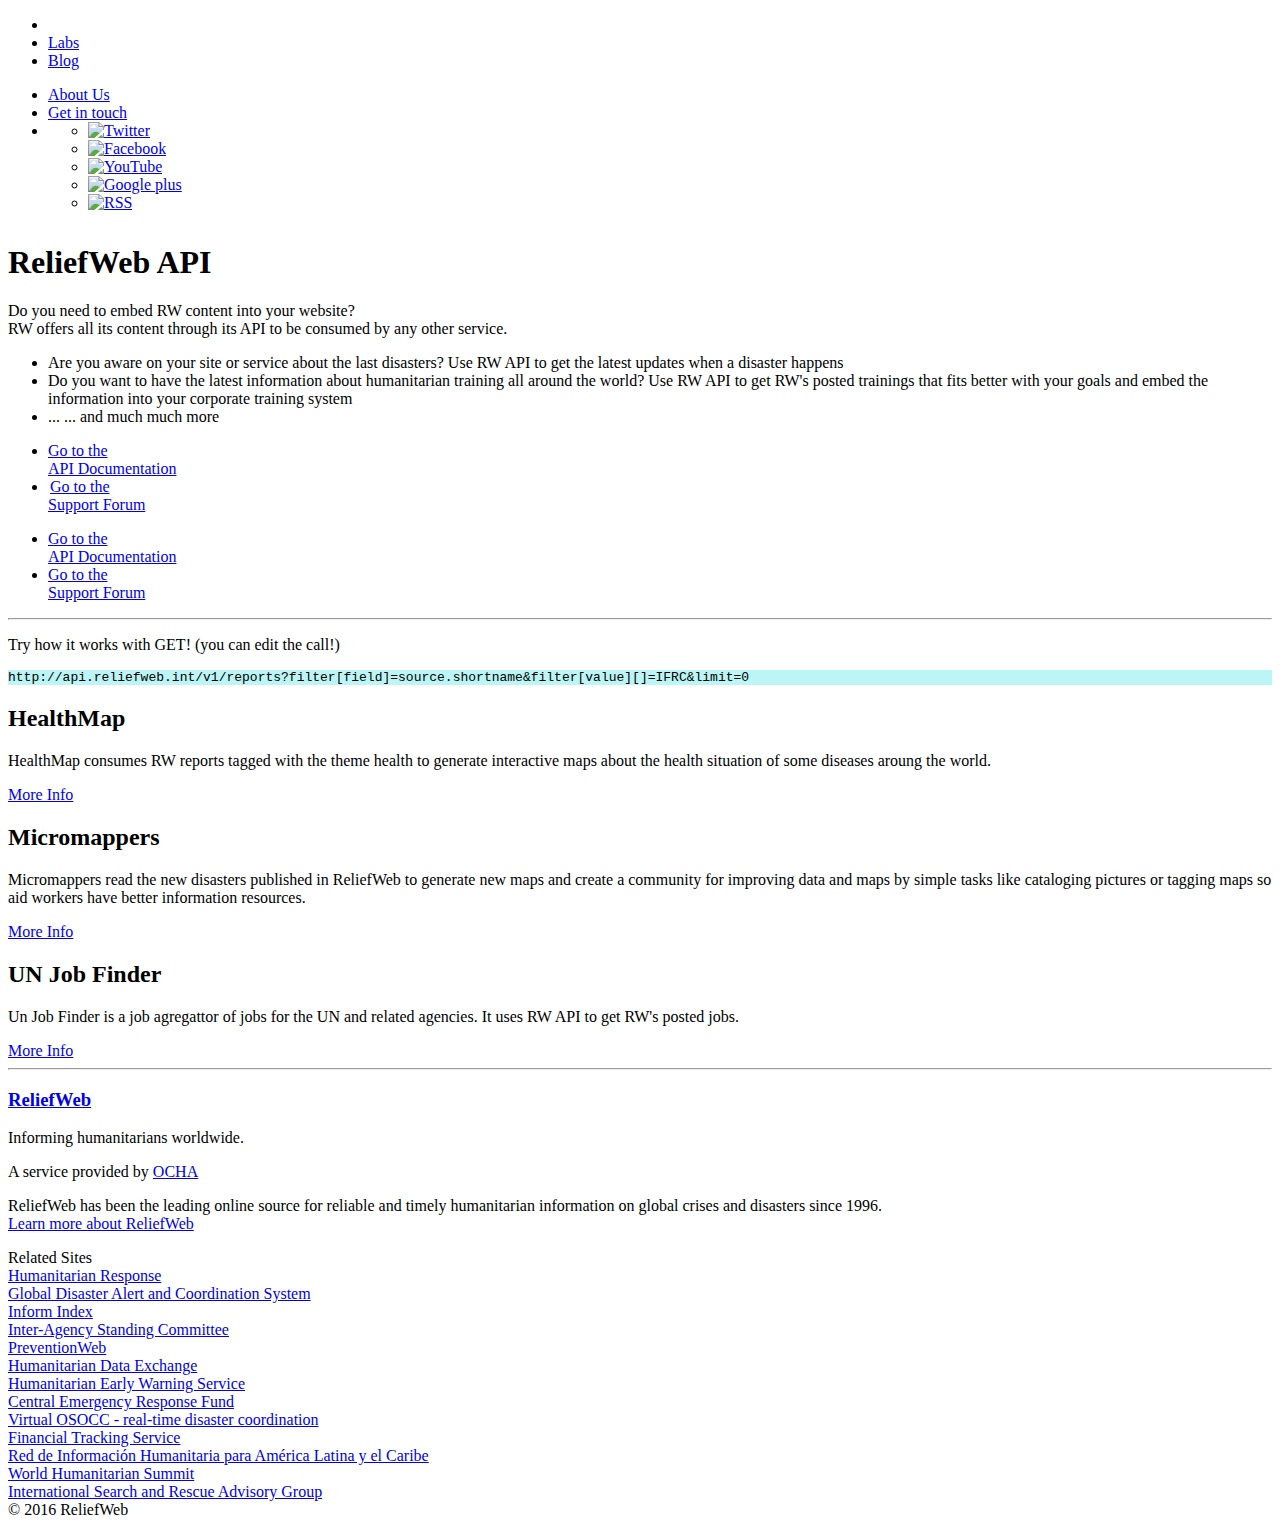
==== index.html @ 4fe8f6c8 "Add files via upload" ====
<!DOCTYPE html>
<html lang="en">

<head>

    <meta charset="utf-8">
    <meta http-equiv="X-UA-Compatible" content="IE=edge">
    <meta name="viewport" content="width=device-width, initial-scale=1">
    <meta name="description" content="">
    <meta name="author" content="">

    <title>Small Business - Start Bootstrap Template</title>

    <!-- Bootstrap Core CSS -->
    <!--<link href="css/bootstrap.min.css" rel="stylesheet">-->

    <!-- Custom CSS -->
    <!--<link href="css/small-business.css" rel="stylesheet">-->

    <!-- HTML5 Shim and Respond.js IE8 support of HTML5 elements and media queries -->
    <!-- WARNING: Respond.js doesn't work if you view the page via file:// -->
    <!--[if lt IE 9]>
        <script src="https://oss.maxcdn.com/libs/html5shiv/3.7.0/html5shiv.js"></script>
        <script src="https://oss.maxcdn.com/libs/respond.js/1.4.2/respond.min.js"></script>
    <![endif]-->

<link href='http://labs.reliefweb.int/css/bootstrap.min.css' rel='stylesheet' type='text/css'>
<link href='http://labs.reliefweb.int/css/rwlabsstyle.css' rel='stylesheet' type='text/css'>

<link href='http://apidoc.andyfootner.com/ie10-viewport-bug-workaround.css' rel='stylesheet' type='text/css'>
<link href='css/dashboard-api.css' rel='stylesheet' type='text/css'>

	<script type="text/javascript" src="http://apidoc.andyfootner.com/jquery-1.12.2.min.js"></script>
	<script src="http://apidoc.andyfootner.com/ie-emulation-modes-warning.js" type="text/javascript"></script>
	<script src="http://apidoc.andyfootner.com/bootstrap.min.js" type="text/javascript"></script>
	<script src="http://apidoc.andyfootner.com/dashboard.js" type="text/javascript"></script>
	<script src="http://apidoc.andyfootner.com/ie10-viewport-bug-workaround.js" type="text/javascript"></script>
	
</head>

<body class="rwlabs" style="background-color:#FFFFFF;">


  <nav class="navbar navbar-default" style="margin-bottom:2em;">
  <div class="container">
    <div class="row">
    <div class="navbar-header col-md-12">
      <ul class="nav navbar-nav nav-tabs col-xs-12 col-sm-8 col-md-5 navbar-left" id="rw-nav-global-sites">
        <li class="rw-nav-first-left"><a href="http://reliefweb.int" id="rw-nav-rwhome"></a></li>
        <li class="active"><a href="http://labs.reliefweb.int/index.html" id="rw-nav-rwlabs">Labs</a></li>
        <li><a href="http://reliefweb.int/blog" id="rw-nav-rwblog">Blog</a></li>
      </ul>
      <ul class="nav nav-pills col-xs-12 col-sm-4 col-md-5 navbar-right" id="rw-nav-global-utilities">
        <li><a href="http://reliefweb.int/about">About Us</a></li>
        <li><a href="mailto:labs@reliefweb.int">Get in touch</a></li>
        <li>
          <ul class="social-icons">
            <li class="social-icon"><a href="http://twitter.com/reliefweb"><img src="http://labs.reliefweb.int/img/icon-twitter.png" alt="Twitter"></a></li>
            <li class="social-icon"><a href="http://www.facebook.com/reliefweb"><img src="http://labs.reliefweb.int/img/icon-facebook.png" alt="Facebook"></a></li>
            <li class="social-icon"><a href="http://www.youtube.com/channel/UC4RQutFVU_1OSNtOzGyBfGw"><img src="http://labs.reliefweb.int/img/icon-youtube.png" alt="YouTube"></a></li>
            <li class="social-icon"><a href="https://plus.google.com/u/0/101350840970995581001"><img src="http://labs.reliefweb.int/img/icon-google.png" alt="Google plus"></a></li>
            <li class="social-icon"><a href="/rss"><img src="http://labs.reliefweb.int/img/icon-rss.png" alt="RSS"></a></li>
          </ul>
        </li>
      </ul>
    </div>
    </div>
  </div>
</nav>
</body>
<body>
    <!-- Page Content -->
    <div class="container">

	
	        <header class="jumbotron hero-spacer">
            <h1>ReliefWeb API</h1>
		<p>Do you need to embed RW content into your website? <br/>RW offers all its content through its API to be consumed by any other service.	</p>
          <p>
		<ul>		  
		<li>Are you aware on your site or service about the last disasters? Use RW API to get the latest updates when a disaster happens</li>
		<li>Do you want to have the latest information about humanitarian training all around the world? Use RW API to get RW's posted trainings that fits better with your goals and embed the information into your corporate training system</li>
		<li>... ... and much much more</li>
		</ul>
		  
<!--		
<div class="apiCall">
<div class="input-group"><div class="url" contenteditable="true"><pre><code>http://api.reliefweb.int/v1/reports?filter[field]=source.shortname&amp;filter[value][]=IFRC&amp;limit=0</code></pre></div>
</div>
</div>		
-->
		
  <!-- Content Row -->
          <ul class="nav nav-justified ">
            <li><a class="btn btn-primary btn-lg btn-margin-right" href="http://apidoc.rwlabs.org">Go to the <br/>API Documentation</a></li>
            <li><a class="btn btn-primary btn-lg btn-margin-left" href="http://groups.google.com/forum/#!forum/rw-api-dev">Go to the<br/>Support Forum</a></li>
          </ul>



          <ul class="nav nav-justified ">
            <li><a class="btn col-md-2" href="http://apidoc.rwlabs.org">Go to the <br/>API Documentation</a></li>
            <li><a class="btn col-md-2" href="http://groups.google.com/forum/#!forum/rw-api-dev">Go to the<br/>Support Forum</a></li>
          </ul>
		
<!--		
	<hr>
        <div  class=" nav-justified">
            <div>
				<a class="btn btn-primary btn-lg" href="#">Go to the <br/>API Documentation</a>
            </div>
            <div>
				<a class="btn btn-primary btn-lg" href="#">Check our<br/>Support Forum</a>
            </div>
		</div>		
-->		
	
      
	  
	  <!--
	  	<hr>
        <div  class=" nav-justified">
            <div class="col-md-3">

					                <a class="btn btn-primary btn-lg" href="#">Go to the <br/>API Documentation</a>

            </div>
            <div class="col-md-3">
					                <a class="btn btn-primary btn-lg" href="#">Check our<br/>Support Forum</a>

            </div>
		</div>		
		<hr>
		-->
		

		
        <!-- /.row -->			
        </header>
		     <hr>

        <!-- Call to Action Well -->
        <div class="row">
            <div class="col-lg-12">
                <div class="well ">
				<p>
Try how it works with GET! (you can edit the call!)				</p>
<div class="apiCall">

<div class="input-group"><div class="url" contenteditable="true"><pre><code>http://api.reliefweb.int/v1/reports?filter[field]=source.shortname&amp;filter[value][]=IFRC&amp;limit=0</code></pre></div>
</div>
</div>						
                    			
		
					
                </div>
            </div>
            <!-- /.col-lg-12 -->
			
			
        </div>
        <!-- /.row -->

		

<!--
		<center>
<div class="apiCall">
<div class="input-group"><div class="input-group"><div class="url" contenteditable="true"><pre><code>http://api.reliefweb.int/v1/reports?filter[field]=source.shortname&amp;filter[value][]=IFRC&amp;limit=0</code></pre></div></div>
</div>
</div>
</center>
-->
		
        <!-- Content Row -->
        <div class="row">
            <div class="col-md-4">
                <h2>HealthMap</h2>
                <p>HealthMap consumes RW reports tagged with the theme health to generate interactive maps about the health situation of some diseases aroung the world.</p>
                <a class="btn btn-default" href="http://www.healthmap.org/en/" target="_new">More Info</a>
            </div>
            <!-- /.col-md-4 -->
            <div class="col-md-4">
                <h2>Micromappers</h2>
                <p>Micromappers read the new disasters published in ReliefWeb to generate new maps and create a community for improving data and maps by simple tasks like cataloging pictures or tagging maps so aid workers have better information resources.</p>
                <a class="btn btn-default" href="http://micromappers.org/" target="_new">More Info</a>
            </div>
            <!-- /.col-md-4 -->
            <div class="col-md-4">
                <h2>UN Job Finder</h2>
                <p>Un Job Finder is a job agregattor of jobs for the UN and related agencies. It uses RW API to get RW's posted jobs.</p>
                <a class="btn btn-default" href="https://unjobfinder.org/" target="_new">More Info</a>
            </div>
            <!-- /.col-md-4 -->
        </div>
        <!-- /.row -->
<hr>

<div class="rw-divider-flip"></div>
        <!-- Footer -->
        <footer>

<div class="footer container">
		
<div class="row">
    <div class="container">
      <div class="col-md-4 col-sm-6 col-xs-12">
		<h3 class="logo-footer text-hide"><a href="http://www.reliefweb.int" class="logo active">ReliefWeb</a></h3>
		
        <p class="footer-subtitle">Informing humanitarians worldwide.</p>
        <p>A service provided by
        <span class="ocha-logo-footer text-hide"><a href="http://www.unocha.org">OCHA</a></span></p>
        <p>ReliefWeb has been the leading online source for reliable and timely humanitarian information on global crises and disasters since 1996.<br><a href="http://reliefweb.int/about">Learn more about ReliefWeb</a></p>
      </div>

      <div class="col-md-4 col-sm-6 col-xs-12 pull-right">
        <div class="footer-heading">Related Sites</div>
        <div class="row">
          <div class="col-md-4 col-sm-4 col-xs-4">
            <div class="related-site text-hide logo-humanitarianresponse"><a href="http://www.humanitarianresponse.info/" title="Humanitarian Response" target="_blank">Humanitarian Response</a></div>
            <div class="related-site text-hide logo-gdacs"><a href="http://www.gdacs.org" title="Global Disaster Alert and Coordination System" target="_blank">Global Disaster Alert and Coordination System</a></div>
            <div class="related-site text-hide logo-inform"><a href="http://www.inform-index.org" title="Inform Index" target="_blank">Inform Index</a></div>
            <div class="related-site text-hide logo-iasc"><a href="http://www.humanitarianinfo.org/iasc/" title="Inter-Agency Standing Committee" target="_blank">Inter-Agency Standing Committee</a></div>
            <div class="related-site text-hide logo-pw"><a href="http://www.preventionweb.net/" title="PreventionWeb" target="_blank">PreventionWeb</a></div>
          </div>

          <div class="col-md-4 col-sm-4 col-xs-4">
            <div class="related-site text-hide logo-hdx"><a href="http://data.hdx.rwlabs.org/" title="Humanitarian Data Exchange" target="_blank">Humanitarian Data Exchange</a></div>
            <div class="related-site text-hide logo-hews"><a href="http://www.hewsweb.org" title="Humanitarian Early Warning Service" target="_blank">Humanitarian Early Warning Service</a></div>
            <div class="related-site text-hide logo-cerf"><a href="http://www.unocha.org/cerf/" title="Central Emergency Response Fund" target="_blank">Central Emergency Response Fund</a></div>
            <div class="related-site text-hide logo-vosocc"><a href="http://vosocc.unocha.org" title="Virtual OSOCC - real-time disaster coordination" target="_blank">Virtual OSOCC - real-time disaster coordination</a></div>
          </div>

          <div class="col-md-4 col-sm-4 col-xs-4">
            <div class="related-site text-hide logo-fts"><a href="http://fts.unocha.org" title="Financial Tracking Service" target="_blank">Financial Tracking Service</a></div>
            <div class="related-site text-hide logo-redhum"><a href="http://www.redhum.org" title="Red de Información Humanitaria para América Latina y el Caribe" target="_blank">Red de Información Humanitaria para América Latina y el Caribe</a></div>
            <div class="related-site text-hide logo-whs"><a href="http://www.worldhumanitariansummit.org" title="World Humanitarian Summit" target="_blank">World Humanitarian Summit</a></div>
            <div class="related-site text-hide logo-insarag"><a href="http://www.insarag.org" title="International Search and Rescue Advisory Group" target="_blank">International Search and Rescue Advisory Group</a></div>
          </div>
        </div>
      </div>
    </div>
    <div class="row">
      <div class="container">
        <div class="col-md-12">
          <div class="row-fluid rw-copyright">© 2016 ReliefWeb</div>
        </div>
      </div>
    </div>
  </div>


  
			
        </footer>

    </div>
    </div>

    <!-- /.container -->

    <!-- jQuery -->
	<!--
    <script src="js/jquery.js"></script>
	-->

    <!-- Bootstrap Core JavaScript -->
	<!--
    <script src="js/bootstrap.min.js"></script>
	-->

</body>

</html>
---- css/dashboard-api.css ----
/*
 * Base structure
 */

/* Move down content because we have a fixed navbar that is 50px tall */
body {
  /*padding-top: 50px;*/
  position: relative;
}


/*
 * Global add-ons
 */

.sub-header {
  padding-bottom: 10px;
  border-bottom: 1px solid #eee;
}

/*
 * Top navigation
 * Hide default border to remove 1px line.
 */
.navbar-fixed-top {
  border: 0;
}

/*
 * Sidebar
 */

/* Hide for mobile, show later */
.sidebar {
  display: none;
}
@media (min-width: 768px) {
  .sidebar {
    position: fixed;
    top: 51px;
    bottom: 0;
    left: 0;
    z-index: 1000;
    display: block;
    padding: 20px;
    overflow-x: hidden;
    overflow-y: auto; /* Scrollable contents if viewport is shorter than content. */
    background-color: #f5f5f5;
    border-right: 1px solid #eee;
  }
}

/* Sidebar navigation */
.nav-sidebar {
  margin-right: -21px; /* 20px padding + 1px border */
  margin-bottom: 20px;
  margin-left: -20px;
}
.nav-sidebar > li > a {
  padding-right: 20px;
  padding-left: 20px;
}
.nav-sidebar > .active > a,
.nav-sidebar > .active > a:hover,
.nav-sidebar > .active > a:focus {
  color: #fff;
  background-color: #428bca;
}


/*
 * Main content
 */

.main {
  padding: 20px;
}
@media (min-width: 768px) {
  .main {
    padding-right: 40px;
    padding-left: 40px;
  }
}
.main .page-header {
  margin-top: 0;
}

/* Big buttons */
.btn-margin-left {
    margin-left: 2px;
}
.btn-margin-right {
    margin-right: 2px;
}


/*
 * https://css-tricks.com/hash-tag-links-padding/
 */

h2:before,
h3:before,
.tab-pane:before {
  display: block;
  content: " ";
  margin-top: -60px;
  height: 60px;
  visibility: hidden;
}

li.indented {
  padding-left: 20px;
}

li.indented a {
  padding-top: 4px;
  padding-bottom: 4px;
}

.apiCall .result pre {
  background-color: #f5f5bb;
}

.apiCall .url pre {
  background-color: #bbf5f5;
}

.apiCall .try {
  line-height: 1.84;
  margin-bottom: 10px;
  background-color: #bbf5f5;
}
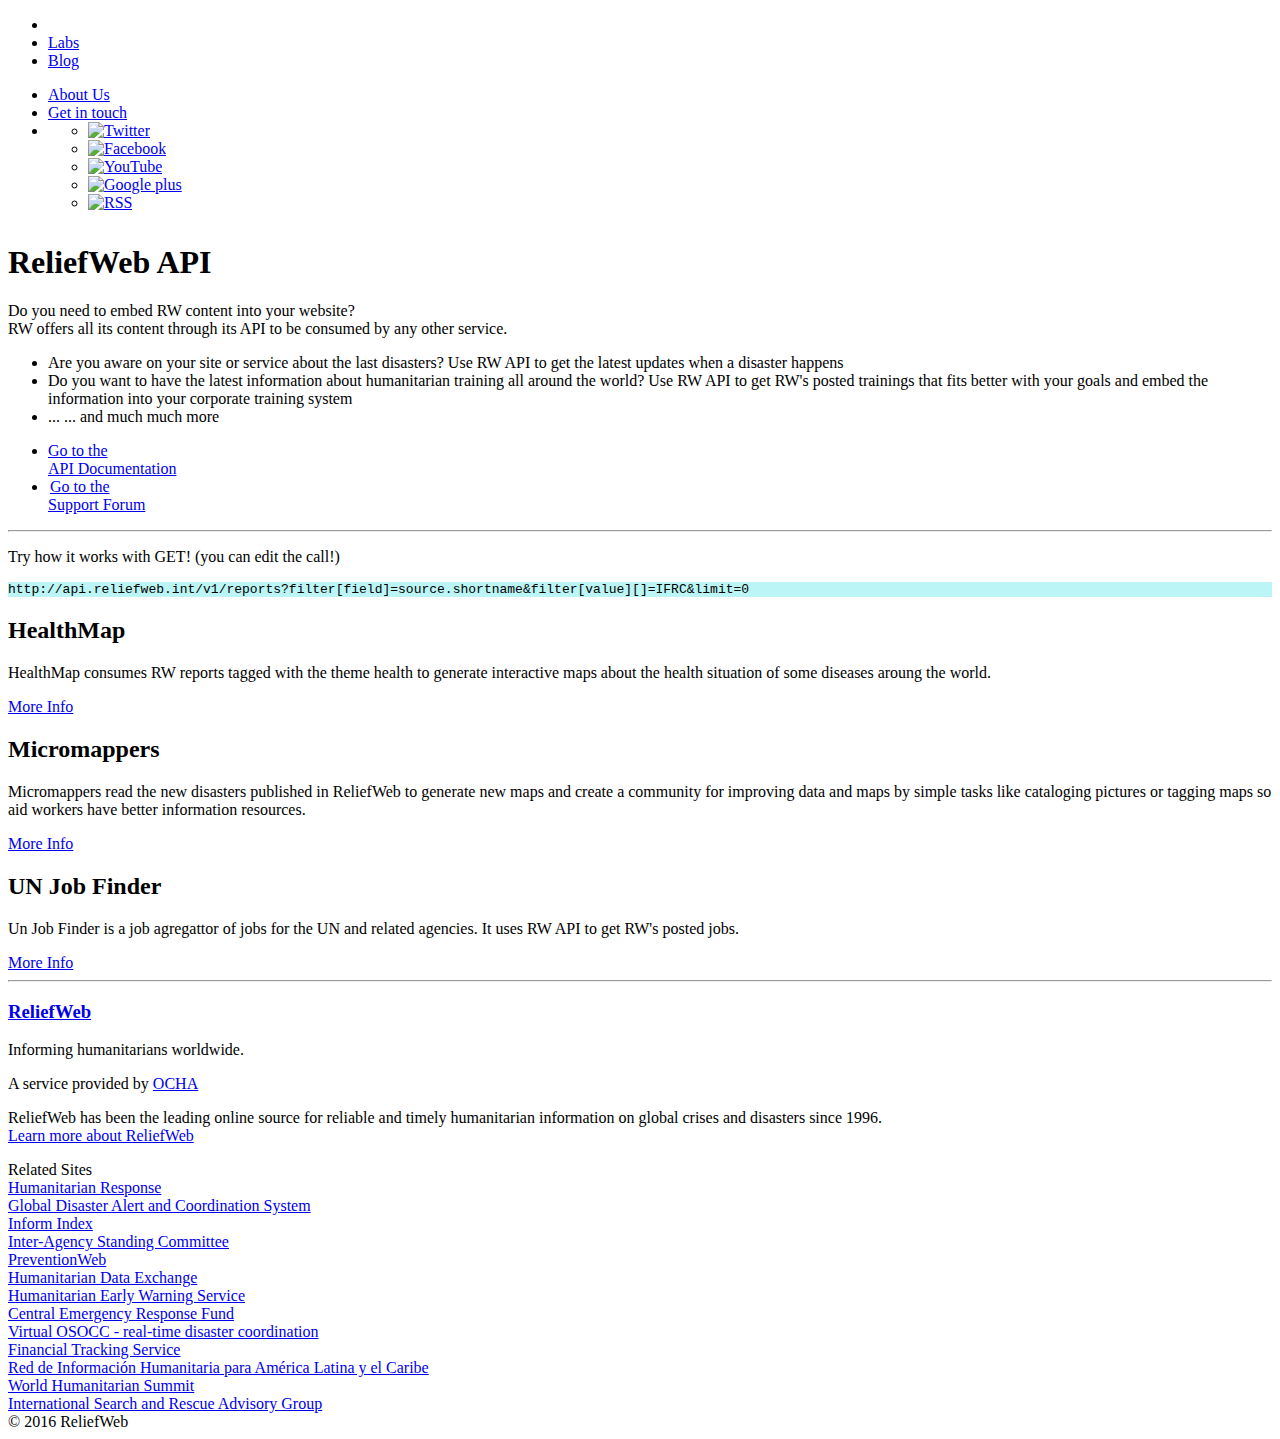
==== commit 9ac9e9e5: "Add files via upload" ====
--- a/index.html
+++ b/index.html
@@ -95,13 +95,6 @@
             <li><a class="btn btn-primary btn-lg btn-margin-right" href="http://apidoc.rwlabs.org">Go to the <br/>API Documentation</a></li>
             <li><a class="btn btn-primary btn-lg btn-margin-left" href="http://groups.google.com/forum/#!forum/rw-api-dev">Go to the<br/>Support Forum</a></li>
           </ul>
-
-
-
-          <ul class="nav nav-justified ">
-            <li><a class="btn col-md-2" href="http://apidoc.rwlabs.org">Go to the <br/>API Documentation</a></li>
-            <li><a class="btn col-md-2" href="http://groups.google.com/forum/#!forum/rw-api-dev">Go to the<br/>Support Forum</a></li>
-          </ul>
 		
 <!--		
 	<hr>
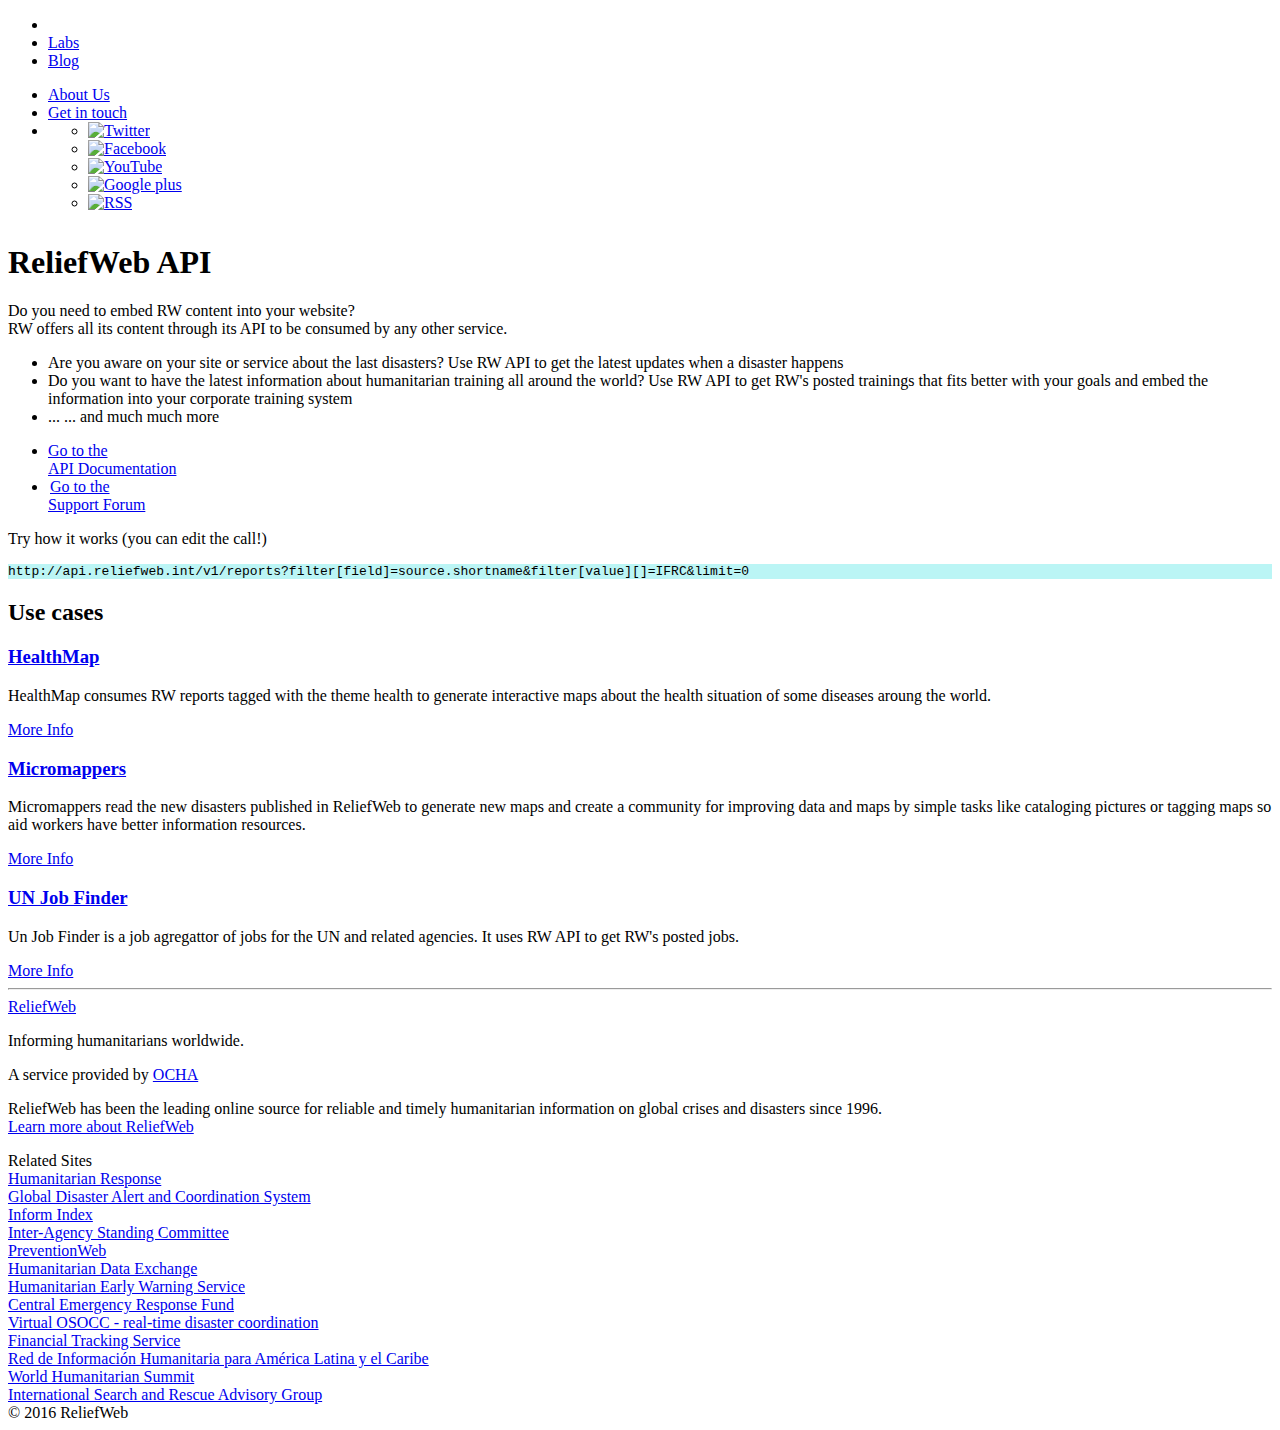
==== commit eee92647: "Add files via upload" ====
--- a/index.html
+++ b/index.html
@@ -6,10 +6,10 @@
     <meta charset="utf-8">
     <meta http-equiv="X-UA-Compatible" content="IE=edge">
     <meta name="viewport" content="width=device-width, initial-scale=1">
-    <meta name="description" content="">
-    <meta name="author" content="">
-
-    <title>Small Business - Start Bootstrap Template</title>
+    <meta name="description" content="ReliefWeb API Landing Page">
+    <meta name="author" content="ReliefWeb">
+
+    <title>ReliefWeb API</title>
 
     <!-- Bootstrap Core CSS -->
     <!--<link href="css/bootstrap.min.css" rel="stylesheet">-->
@@ -24,12 +24,14 @@
         <script src="https://oss.maxcdn.com/libs/respond.js/1.4.2/respond.min.js"></script>
     <![endif]-->
 
-<link href='http://labs.reliefweb.int/css/bootstrap.min.css' rel='stylesheet' type='text/css'>
-<link href='http://labs.reliefweb.int/css/rwlabsstyle.css' rel='stylesheet' type='text/css'>
-
-<link href='http://apidoc.andyfootner.com/ie10-viewport-bug-workaround.css' rel='stylesheet' type='text/css'>
-<link href='css/dashboard-api.css' rel='stylesheet' type='text/css'>
-
+	<!--css-->
+	<link href='css/dashboard-api.css' rel='stylesheet' type='text/css'>
+	<link href='http://labs.reliefweb.int/css/bootstrap.min.css' rel='stylesheet' type='text/css'>
+	<link href='http://labs.reliefweb.int/css/rwlabsstyle.css' rel='stylesheet' type='text/css'>
+	<link href='http://apidoc.andyfootner.com/ie10-viewport-bug-workaround.css' rel='stylesheet' type='text/css'>
+	
+
+	<!--js-->
 	<script type="text/javascript" src="http://apidoc.andyfootner.com/jquery-1.12.2.min.js"></script>
 	<script src="http://apidoc.andyfootner.com/ie-emulation-modes-warning.js" type="text/javascript"></script>
 	<script src="http://apidoc.andyfootner.com/bootstrap.min.js" type="text/javascript"></script>
@@ -38,9 +40,9 @@
 	
 </head>
 
-<body class="rwlabs" style="background-color:#FFFFFF;">
-
-
+<body class="rwlabs" style=" background-color: #ffffff;">
+
+<!-- Header -->
   <nav class="navbar navbar-default" style="margin-bottom:2em;">
   <div class="container">
     <div class="row">
@@ -66,140 +68,95 @@
     </div>
     </div>
   </div>
-</nav>
-</body>
-<body>
-    <!-- Page Content -->
-    <div class="container">
-
+  </nav>
+<!-- /Header -->
+
+<!-- Page Content -->
+<div class="container">	
+<!-- Title block -->	
+  
+  <header class="jumbotron hero-spacer">	
+  
+    <!-- Summary -->  
+    <h1>ReliefWeb API</h1>
+    <p>Do you need to embed RW content into your website? <br/>RW offers all its content through its API to be consumed by any other service.	</p>
+
+	<ul>		  
+	  <li>Are you aware on your site or service about the last disasters? Use RW API to get the latest updates when a disaster happens</li>
+	  <li>Do you want to have the latest information about humanitarian training all around the world? Use RW API to get RW's posted trainings that fits better with your goals and embed the information into your corporate training system</li>
+	  <li>... ... and much much more</li>
+	</ul>		 
+     <!-- /Summary -->
+   
+     <!-- Buttoms call to action -->
+     <div class="row">
 	
-	        <header class="jumbotron hero-spacer">
-            <h1>ReliefWeb API</h1>
-		<p>Do you need to embed RW content into your website? <br/>RW offers all its content through its API to be consumed by any other service.	</p>
-          <p>
-		<ul>		  
-		<li>Are you aware on your site or service about the last disasters? Use RW API to get the latest updates when a disaster happens</li>
-		<li>Do you want to have the latest information about humanitarian training all around the world? Use RW API to get RW's posted trainings that fits better with your goals and embed the information into your corporate training system</li>
-		<li>... ... and much much more</li>
-		</ul>
-		  
-<!--		
-<div class="apiCall">
-<div class="input-group"><div class="url" contenteditable="true"><pre><code>http://api.reliefweb.int/v1/reports?filter[field]=source.shortname&amp;filter[value][]=IFRC&amp;limit=0</code></pre></div>
-</div>
-</div>		
--->
-		
-  <!-- Content Row -->
-          <ul class="nav nav-justified ">
-            <li><a class="btn btn-primary btn-lg btn-margin-right" href="http://apidoc.rwlabs.org">Go to the <br/>API Documentation</a></li>
-            <li><a class="btn btn-primary btn-lg btn-margin-left" href="http://groups.google.com/forum/#!forum/rw-api-dev">Go to the<br/>Support Forum</a></li>
-          </ul>
-		
-<!--		
-	<hr>
-        <div  class=" nav-justified">
-            <div>
-				<a class="btn btn-primary btn-lg" href="#">Go to the <br/>API Documentation</a>
-            </div>
-            <div>
-				<a class="btn btn-primary btn-lg" href="#">Check our<br/>Support Forum</a>
-            </div>
-		</div>		
--->		
-	
-      
-	  
-	  <!--
-	  	<hr>
-        <div  class=" nav-justified">
-            <div class="col-md-3">
-
-					                <a class="btn btn-primary btn-lg" href="#">Go to the <br/>API Documentation</a>
-
-            </div>
-            <div class="col-md-3">
-					                <a class="btn btn-primary btn-lg" href="#">Check our<br/>Support Forum</a>
-
-            </div>
-		</div>		
-		<hr>
-		-->
-		
-
-		
-        <!-- /.row -->			
-        </header>
-		     <hr>
-
-        <!-- Call to Action Well -->
-        <div class="row">
-            <div class="col-lg-12">
-                <div class="well ">
-				<p>
-Try how it works with GET! (you can edit the call!)				</p>
-<div class="apiCall">
-
-<div class="input-group"><div class="url" contenteditable="true"><pre><code>http://api.reliefweb.int/v1/reports?filter[field]=source.shortname&amp;filter[value][]=IFRC&amp;limit=0</code></pre></div>
-</div>
-</div>						
-                    			
-		
-					
-                </div>
-            </div>
-            <!-- /.col-lg-12 -->
-			
-			
-        </div>
-        <!-- /.row -->
-
-		
-
-<!--
-		<center>
-<div class="apiCall">
-<div class="input-group"><div class="input-group"><div class="url" contenteditable="true"><pre><code>http://api.reliefweb.int/v1/reports?filter[field]=source.shortname&amp;filter[value][]=IFRC&amp;limit=0</code></pre></div></div>
-</div>
-</div>
-</center>
--->
-		
-        <!-- Content Row -->
-        <div class="row">
-            <div class="col-md-4">
-                <h2>HealthMap</h2>
+       <ul class="nav nav-justified ">
+	     <li><a class="btn btn-primary btn-lg btn-margin-right" href="http://apidoc.rwlabs.org">Go to the <br/>API Documentation</a></li>
+         <li><a class="btn btn-primary btn-lg btn-margin-left" href="http://groups.google.com/forum/#!forum/rw-api-dev">Go to the<br/>Support Forum</a></li>
+       </ul>
+	 </div>
+     <!-- /Buttoms call to action -->	 
+    
+	</header>
+<!-- /Title block -->	
+
+
+<!-- Try -->
+  <div class="row">
+    <div class="col-lg-12">
+      <div class="well ">
+		<p>Try how it works (you can edit the call!)</p>
+		<div class="apiCall">
+		<div class="input-group">
+		<div class="url" contenteditable="true"><pre><code>http://api.reliefweb.int/v1/reports?filter[field]=source.shortname&amp;filter[value][]=IFRC&amp;limit=0</code></pre></div>
+		</div>
+		</div>						        
+	  </div>
+	</div>
+    <!-- /.col-lg-12 -->
+  </div>
+  <!-- /.row -->   
+<!-- /Try -->	
+
+<!-- Use cases -->			
+<h2>Use cases</h2>
+            <!-- Content Row -->
+        <div class="row ">
+            
+			<div class="col-md-4">
+				<a  href="http://www.healthmap.org/en/" target="_new"><h3>HealthMap</h3></a>
                 <p>HealthMap consumes RW reports tagged with the theme health to generate interactive maps about the health situation of some diseases aroung the world.</p>
-                <a class="btn btn-default" href="http://www.healthmap.org/en/" target="_new">More Info</a>
+                <a class="btn btn-default" href="http://www.healthmap.org/en/" target="_new">More Info</a>				
             </div>
             <!-- /.col-md-4 -->
             <div class="col-md-4">
-                <h2>Micromappers</h2>
+                <a  href="http://micromappers.org/" target="_new"><h3>Micromappers</h3></a>
                 <p>Micromappers read the new disasters published in ReliefWeb to generate new maps and create a community for improving data and maps by simple tasks like cataloging pictures or tagging maps so aid workers have better information resources.</p>
                 <a class="btn btn-default" href="http://micromappers.org/" target="_new">More Info</a>
             </div>
             <!-- /.col-md-4 -->
-            <div class="col-md-4">
-                <h2>UN Job Finder</h2>
+            <div class="col-md-4 ">
+                <a  href="https://unjobfinder.org/" target="_new"><h3>UN Job Finder</h3></a>
                 <p>Un Job Finder is a job agregattor of jobs for the UN and related agencies. It uses RW API to get RW's posted jobs.</p>
                 <a class="btn btn-default" href="https://unjobfinder.org/" target="_new">More Info</a>
             </div>
             <!-- /.col-md-4 -->
         </div>
-        <!-- /.row -->
+        <!-- /.row -->				
+<!-- /Use cases -->	
+		
 <hr>
 
-<div class="rw-divider-flip"></div>
-        <!-- Footer -->
-        <footer>
+<!-- Footer -->
+<footer>
 
 <div class="footer container">
 		
 <div class="row">
     <div class="container">
       <div class="col-md-4 col-sm-6 col-xs-12">
-		<h3 class="logo-footer text-hide"><a href="http://www.reliefweb.int" class="logo active">ReliefWeb</a></h3>
-		
+		<div class="logo-footer text-hide"><a href="http://www.reliefweb.int" class="logo active">ReliefWeb</a></div>		
         <p class="footer-subtitle">Informing humanitarians worldwide.</p>
         <p>A service provided by
         <span class="ocha-logo-footer text-hide"><a href="http://www.unocha.org">OCHA</a></span></p>
@@ -245,13 +202,14 @@
 
   
 			
-        </footer>
-
-    </div>
-    </div>
-
-    <!-- /.container -->
-
+</footer>
+
+    </div>
+
+
+    <!-- /.footer container -->
+</div>
+<!-- /container -->
     <!-- jQuery -->
 	<!--
     <script src="js/jquery.js"></script>
